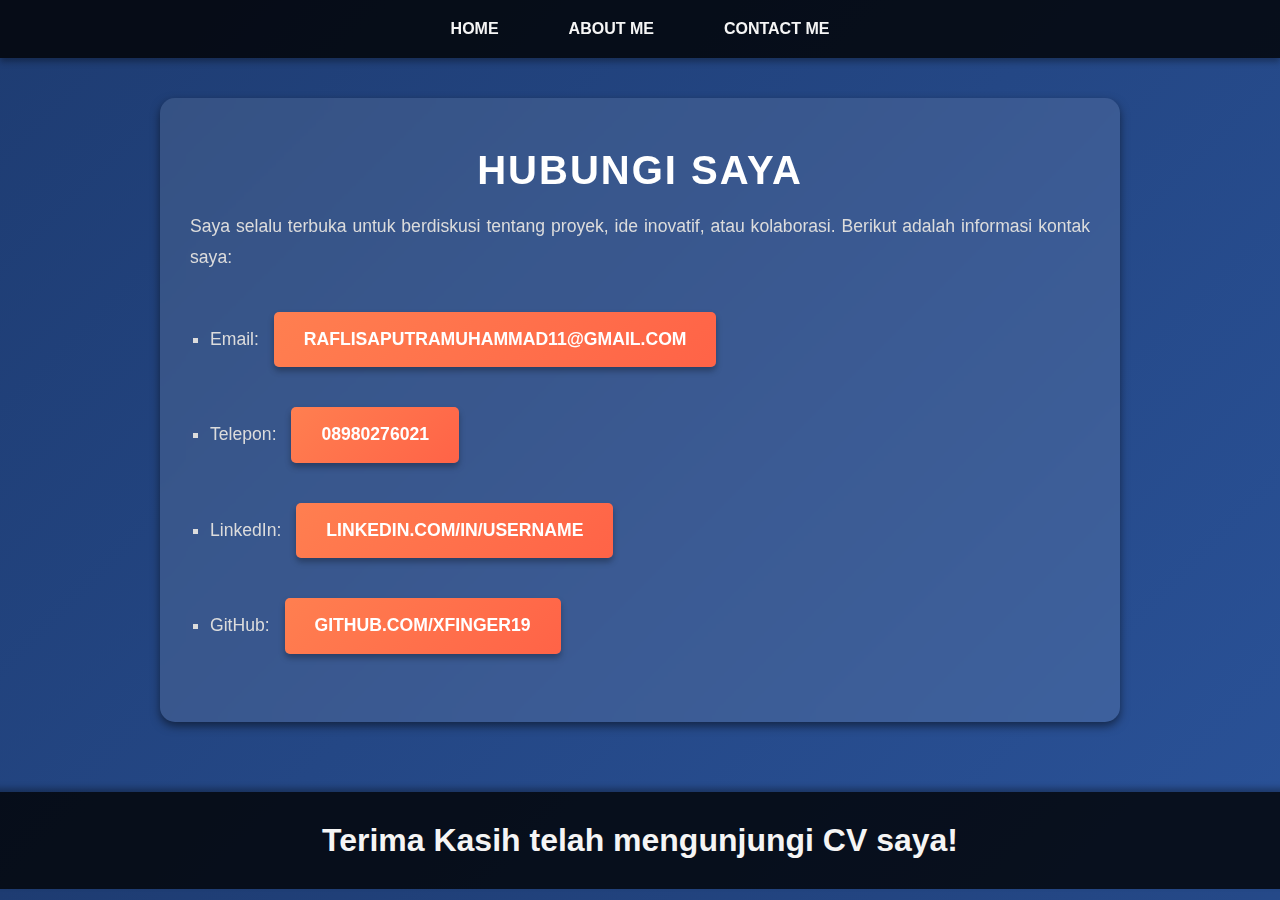
==== contact.html @ 7263b174 "Add files via upload" ====
<!DOCTYPE html>
<html lang="en">
<head>
    <meta charset="UTF-8">
    <meta name="viewport" content="width=device-width, initial-scale=1.0">
    <title>Contact Me - Muhammad Rafli Saputra</title>
    <link rel="stylesheet" href="style.css">
</head>
<body>
    <!-- NAVIGATION BAR -->
    <div class="navbar">
        <ul class="u-NAVBAR">
            <li class="li-NAVBAR"><a href="index.html">HOME</a></li>
            <li class="li-NAVBAR"><a href="about.html">ABOUT ME</a></li>
            <li class="li-NAVBAR"><a href="contact.html">CONTACT ME</a></li>
        </ul>
    </div>
    <!-- CONTACT ME -->
    <div id="contact-me" class="content">
        <h1>Hubungi Saya</h1>
        <p>Saya selalu terbuka untuk berdiskusi tentang proyek, ide inovatif, atau kolaborasi. Berikut adalah informasi kontak saya:</p>
        <ul>
            <li>Email: <a href="mailto:raflisaputramuhammad11@gmail.com">raflisaputramuhammad11@gmail.com</a></li>
            <li>Telepon: <a href="tel:08980276021">08980276021</a></li>
            <li>LinkedIn: <a href="https://linkedin.com/in/username" target="_blank">linkedin.com/in/username</a></li>
            <li>GitHub: <a href="https://github.com/Xfinger19" target="_blank">github.com/Xfinger19</a></li>
        </ul>
    </div>
    <!-- FOOTER -->
    <div class="footer">
        <h1>Terima Kasih telah mengunjungi CV saya!</h1>
    </div>
</body>
</html>
---- style.css ----
/* Global Styles */
body {
    display: flex;
    flex-direction: column;
    align-items: center;
    text-align: center;
    margin: 0;
    padding: 0;
    background: linear-gradient(135deg, #1e3c72, #2a5298);
    font-family: 'Poppins', sans-serif;
    color: #f5f5f5;
}

/* Navbar Styles */
.navbar {
    width: 100%;
    background-color: rgba(0, 0, 0, 0.8);
    box-shadow: 0 4px 6px rgba(0, 0, 0, 0.3);
    padding: 10px 0;
    position: sticky;
    top: 0;
    z-index: 1000;
}

.u-NAVBAR {
    display: flex;
    justify-content: center;
    padding: 0;
    margin: 0;
    list-style-type: none;
}

.li-NAVBAR {
    margin: 0 15px;
    padding: 10px 20px;
    color: #f5f5f5;
    font-weight: bold;
    text-transform: uppercase;
    transition: background-color 0.3s, color 0.3s, transform 0.3s;
    border-radius: 5px;
}

.li-NAVBAR a {
    color: inherit;
    text-decoration: none;
}

.li-NAVBAR:hover {
    background-color: #ff7f50;
    transform: scale(1.1);
    cursor: pointer;
}

/* Content Styles */
.content {
    margin: 40px 20px;
    text-align: center;
    max-width: 900px;
    background-color: rgba(255, 255, 255, 0.1);
    border-radius: 15px;
    box-shadow: 0 4px 10px rgba(0, 0, 0, 0.5);
    padding: 30px;
    backdrop-filter: blur(10px);
    animation: fadeIn 1.5s ease-in-out;
}

.content h1 {
    font-size: 2.5em;
    color: #ffffff;
    margin: 20px 0 10px;
    text-transform: uppercase;
    letter-spacing: 2px;
}

.content p,
.content ul {
    color: #dcdcdc;
    font-size: 1.1em;
    line-height: 1.8;
    text-align: justify;
}

.content ul {
    list-style-type: square;
    padding-left: 20px;
    text-align: left;
}

/* Profile Image Styles */
.content img {
    border-radius: 50%;
    animation: moveImage 3s infinite alternate;
    width: 150px;
    height: 150px;
    object-fit: cover;
    border: 4px solid #f5f5f5;
    margin-top: 20px;
}

@keyframes moveImage {
    0% {
        transform: translateY(0);
    }
    100% {
        transform: translateY(-10px);
    }
}

/* Buttons */
.content a {
    display: inline-block;
    margin: 20px 10px;
    padding: 12px 30px;
    color: #ffffff;
    text-decoration: none;
    font-weight: bold;
    text-transform: uppercase;
    background: linear-gradient(135deg, #ff7f50, #ff6347);
    border-radius: 5px;
    box-shadow: 0 4px 6px rgba(0, 0, 0, 0.3);
    transition: background 0.3s, transform 0.3s;
}

.content a:hover {
    background: linear-gradient(135deg, #ff6347, #ff4500);
    transform: scale(1.1);
}

/* Footer Styles */
.footer {
    margin-top: 30px;
    background-color: rgba(0, 0, 0, 0.8);
    color: #f5f5f5;
    padding: 20px;
    width: 100%;
    text-align: center;
    box-shadow: 0 -4px 6px rgba(0, 0, 0, 0.3);
}

.footer h1,
.footer h2,
.footer h3 {
    margin: 10px 0;
}

.footer h3 {
    font-size: 1em;
}

/* Animations */
@keyframes fadeIn {
    0% {
        opacity: 0;
        transform: translateY(-20px);
    }
    100% {
        opacity: 1;
        transform: translateY(0);
    }
}

/* Responsive Styles */
@media (max-width: 768px) {
    .content h1 {
        font-size: 2em;
    }

    .content p,
    .content ul {
        font-size: 1em;
    }

    .li-NAVBAR {
        padding: 8px 15px;
    }

    .content img {
        width: 120px;
        height: 120px;
    }
}

@media (max-width: 480px) {
    .li-NAVBAR {
        margin: 0 5px;
        font-size: 0.9em;
    }

    .content a {
        font-size: 0.9em;
        padding: 10px 20px;
    }
}
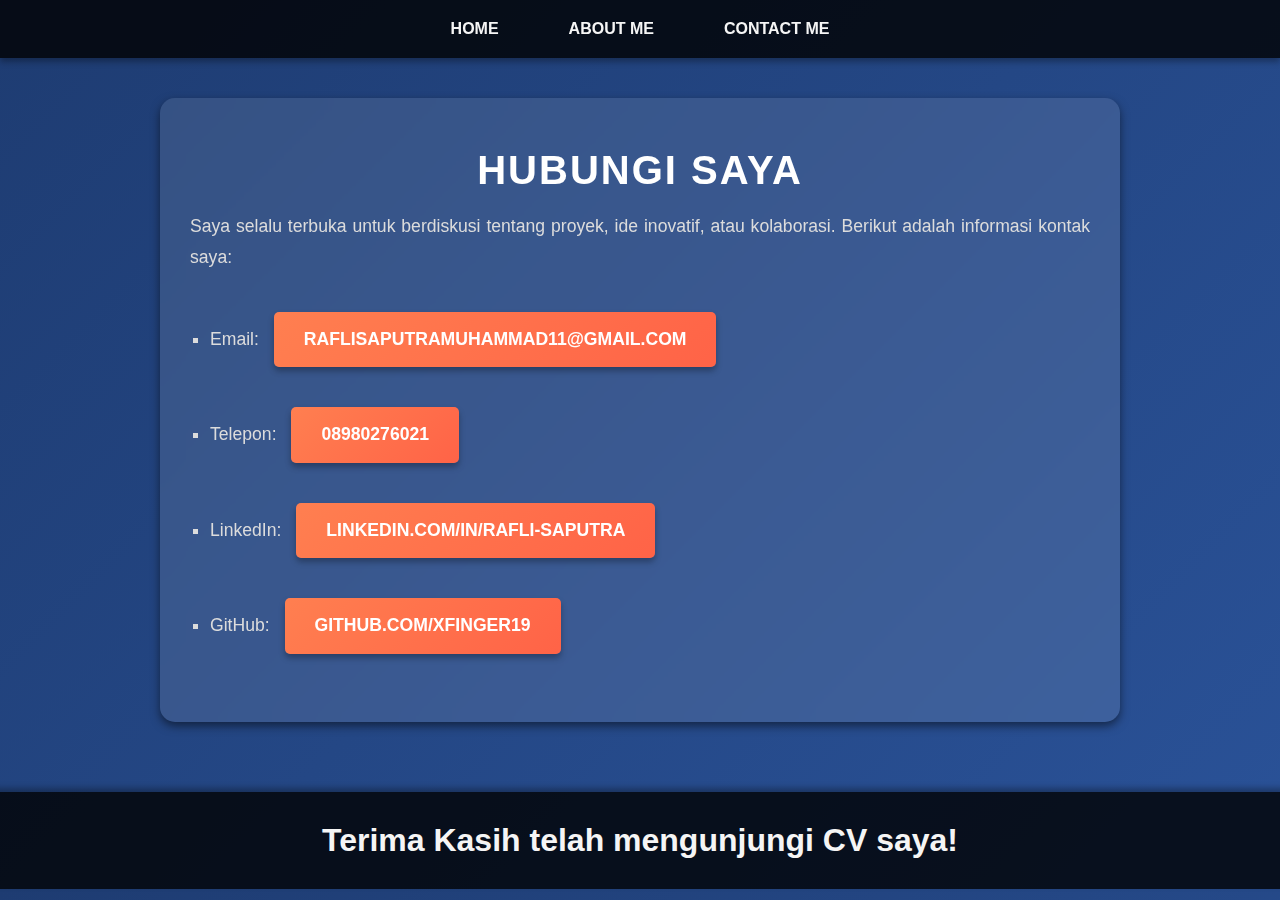
==== commit 5cc7d7ca: "Update contact.html" ====
--- a/contact.html
+++ b/contact.html
@@ -22,7 +22,7 @@
         <ul>
             <li>Email: <a href="mailto:raflisaputramuhammad11@gmail.com">raflisaputramuhammad11@gmail.com</a></li>
             <li>Telepon: <a href="tel:08980276021">08980276021</a></li>
-            <li>LinkedIn: <a href="https://linkedin.com/in/username" target="_blank">linkedin.com/in/username</a></li>
+            <li>LinkedIn: <a href="https://www.linkedin.com/in/rafli-saputra-524211246/" target="_blank">linkedin.com/in/Rafli-Saputra</a></li>
             <li>GitHub: <a href="https://github.com/Xfinger19" target="_blank">github.com/Xfinger19</a></li>
         </ul>
     </div>
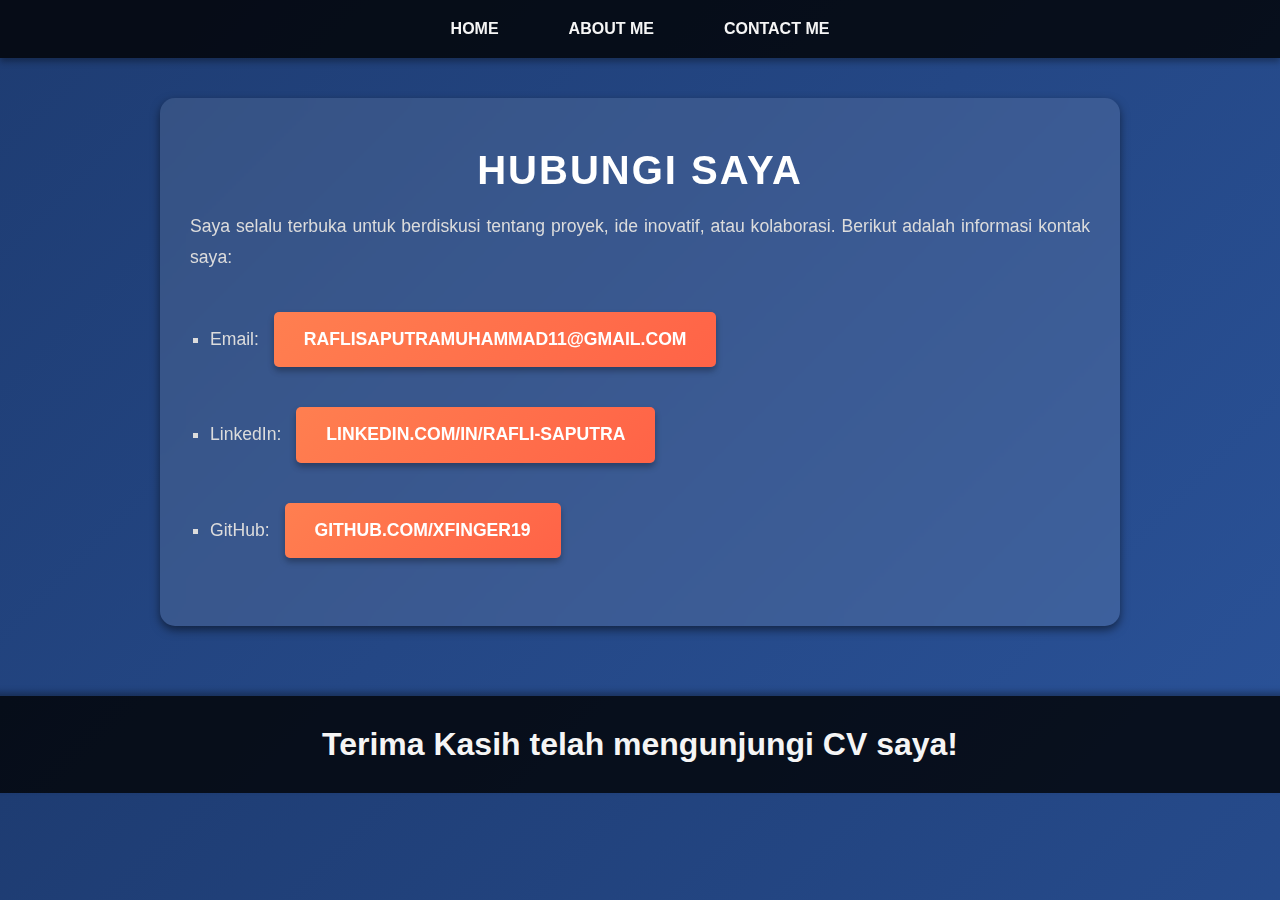
==== commit d66b3cdc: "Update contact.html" ====
--- a/contact.html
+++ b/contact.html
@@ -21,7 +21,6 @@
         <p>Saya selalu terbuka untuk berdiskusi tentang proyek, ide inovatif, atau kolaborasi. Berikut adalah informasi kontak saya:</p>
         <ul>
             <li>Email: <a href="mailto:raflisaputramuhammad11@gmail.com">raflisaputramuhammad11@gmail.com</a></li>
-            <li>Telepon: <a href="tel:08980276021">08980276021</a></li>
             <li>LinkedIn: <a href="https://www.linkedin.com/in/rafli-saputra-524211246/" target="_blank">linkedin.com/in/Rafli-Saputra</a></li>
             <li>GitHub: <a href="https://github.com/Xfinger19" target="_blank">github.com/Xfinger19</a></li>
         </ul>
